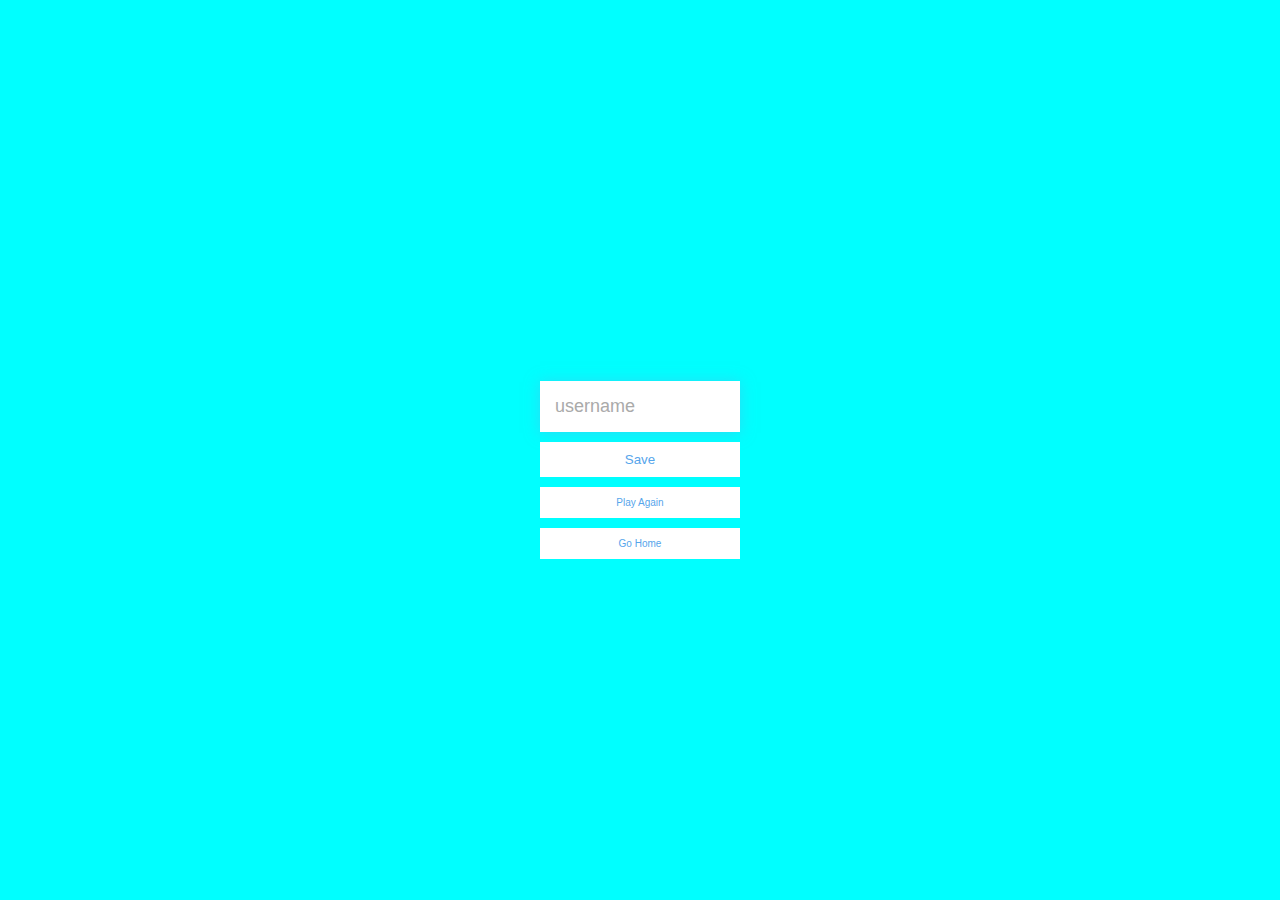
==== end.html @ e5b1b4b9 "Added end.html and end.js page" ====
<!DOCTYPE html>
<html lang="en">
    <head>
        <meta charset="UTF-8">
        <meta name="viewport" content="width=device-width, initial-scale=1.0">
        <meta http-equiv="X-UA-COMPATIBLE" content="ie=edge">
        <title>Congrats!</title>
        <link rel="stylesheet" href="app.css"/>
    </head>
    <body>
        <div class="container">
            <div id="end" class="flex-center flex-column">
                <h1 id="finalScore"></h1>
                <form>
                    <input type="text" name="username" id="username" placeholder="username"/>
                    <button type="submit" class="btn" id="saveScoreBtn" onclick="saveHighScore(event)" disabled>Save</button>
                </form>
                <a class="btn" href="/game.html">Play Again</a>
                <a class="btn" href="/game.html">Go Home</a>
            </div>
        </div>
        <script src="end.js"></script>
    </body>
</html>
</html>
---- app.css ----
/* Specifies the root element in this case the html element */
:root{
    background-color: aqua;
    font-size: 62.5%;
}

/* * means to select all elements in the html page */
*{
    box-sizing: border-box;
    font-family: Arial, Helvetica, sans-serif;
    margin: 0;
    padding: 0;
}

h1{
    /* Rem means relative to root font size */
    font-size: 5.4rem;
    color: #333;
    margin-bottom: 5rem;
}

h1 > span{
    /* Rem means relative to root font size */
    font-size: 2.4rem;
    font-weight: 500;
}

h2{
    font-size: 4.2rem;
    margin-bottom: 4rem;
    font-weight:700;
}

h3{
    font-size:2.8rem;
    font-weight:500;
}

/* We may particularly only select a singular element by doing this in the example below
div[class="container"]{
    width:100vw;
    height:100vh;
    display:flex;
    justify-content: center;
    align-items: center;
    max-width: 80rem;
    margin:auto;
}

div[class="container"] > *{
    width:100%;
}
*/    

/* Containers and flex box styles */
.container{
    width:100vw;
    height:100vh;
    display:flex;
    justify-content: center;
    align-items: center;
    max-width: 80rem;
    margin: 0 auto;  
    padding : 2rem;
}

.container > *{
    width:100%;
}

.flex-column{
    display: flex;
    flex-direction: column;
}
.flex-center{
    justify-content: center;
    align-items: center;
}
.justify-center{
    justify-content: center;
}
.text-center{
    text-align: center;
}
.hidden{
    display: none;
}

/* Buttons */
.btn{
    padding: 1rem;
    width: 20rem;
    text-align: center;
    border:0;
    margin-bottom: 1rem;
    text-decoration: none;
    color:#56a5eb;
    background-color: white;
}

/* :hover means the state of the btn */
.btn:hover{
    cursor: pointer;
    box-shadow: 0 0.4rem 1.4rem 0 rgba(86,185,235,0.5);
    transform: translateY(-0.1rem);
    transition: transform 150ms;
}

/* If btn is disabled how does the hover behave */
.btn[disabled]:hover{
    cursor: not-allowed;
    box-shadow: none;
    transform: none;
}

/* FORMS */
form{
    width: 100%;
    display: flex;
    flex-direction: column;
    align-items: center;
}

input{
    margin-bottom: 1rem;
    width: 20rem;
    padding: 1.5rem;
    font-size: 1.8rem;
    border: None;
    box-shadow: 0 0.1rem 1.4rem 0 rgba(86,185,235,0.5);
}

input::placeholder{
    color:#aaa;
    
}
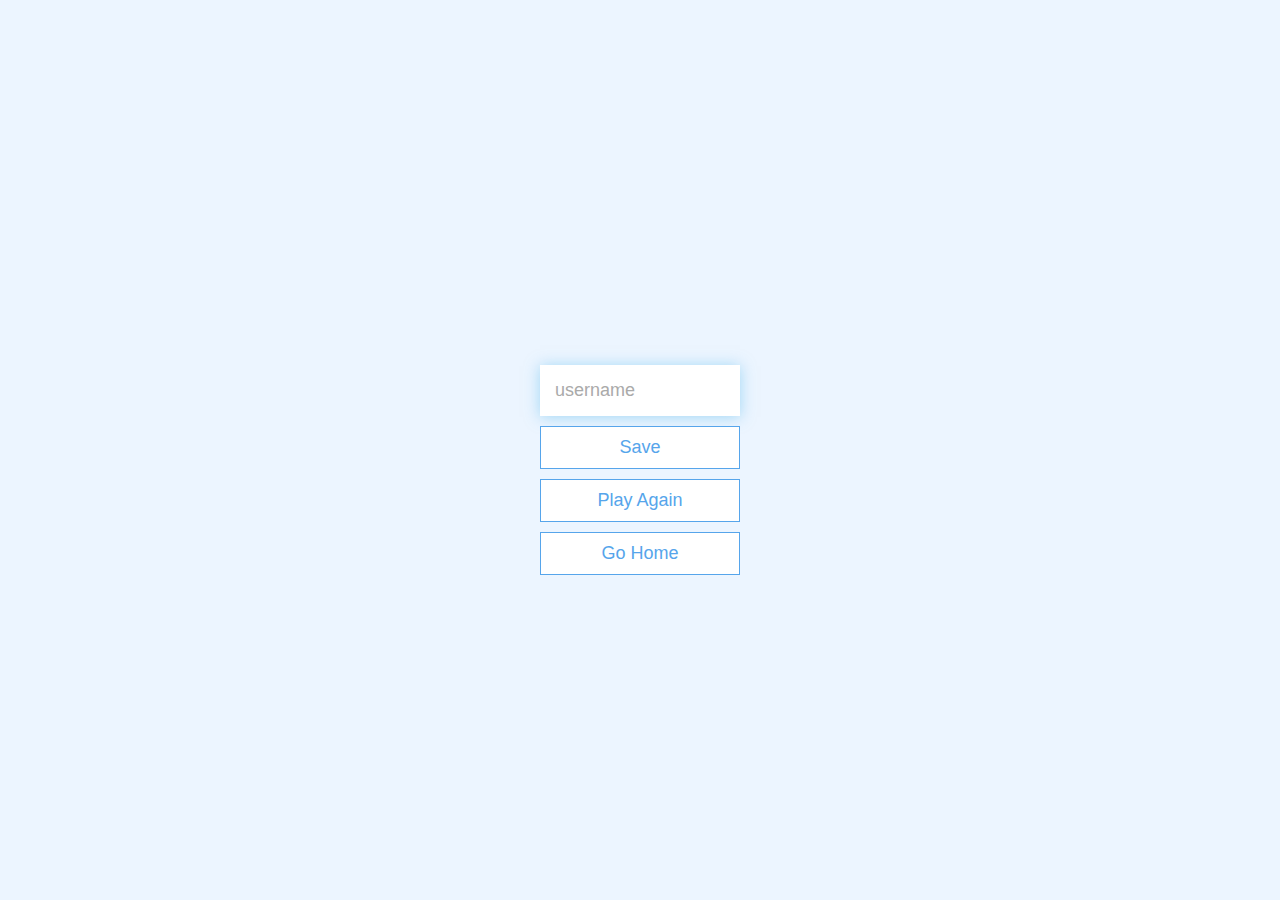
==== commit c3af0549: "Fixed up whole codebase and reference to original master" ====
--- a/end.html
+++ b/end.html
@@ -1,25 +1,37 @@
 <!DOCTYPE html>
 <html lang="en">
-    <head>
-        <meta charset="UTF-8">
-        <meta name="viewport" content="width=device-width, initial-scale=1.0">
-        <meta http-equiv="X-UA-COMPATIBLE" content="ie=edge">
-        <title>Congrats!</title>
-        <link rel="stylesheet" href="app.css"/>
-    </head>
-    <body>
-        <div class="container">
-            <div id="end" class="flex-center flex-column">
-                <h1 id="finalScore"></h1>
-                <form>
-                    <input type="text" name="username" id="username" placeholder="username"/>
-                    <button type="submit" class="btn" id="saveScoreBtn" onclick="saveHighScore(event)" disabled>Save</button>
-                </form>
-                <a class="btn" href="/game.html">Play Again</a>
-                <a class="btn" href="/game.html">Go Home</a>
-            </div>
-        </div>
-        <script src="end.js"></script>
-    </body>
+  <head>
+    <meta charset="UTF-8" />
+    <meta name="viewport" content="width=device-width, initial-scale=1.0" />
+    <meta http-equiv="X-UA-Compatible" content="ie=edge" />
+    <title>Congrats!</title>
+    <link rel="stylesheet" href="app.css" />
+  </head>
+  <body>
+    <div class="container">
+      <div id="end" class="flex-center flex-column">
+        <h1 id="finalScore"></h1>
+        <form>
+          <input
+            type="text"
+            name="username"
+            id="username"
+            placeholder="username"
+          />
+          <button
+            type="submit"
+            class="btn"
+            id="saveScoreBtn"
+            onclick="saveHighScore(event)"
+            disabled
+          >
+            Save
+          </button>
+        </form>
+        <a class="btn" href="/game.html">Play Again</a>
+        <a class="btn" href="/">Go Home</a>
+      </div>
+    </div>
+    <script src="end.js"></script>
+  </body>
 </html>
-</html>--- a/app.css
+++ b/app.css
@@ -1,136 +1,127 @@
-/* Specifies the root element in this case the html element */
-:root{
-    background-color: aqua;
-    font-size: 62.5%;
+:root {
+  background-color: #ecf5ff;
+  font-size: 62.5%;
 }
 
-/* * means to select all elements in the html page */
-*{
-    box-sizing: border-box;
-    font-family: Arial, Helvetica, sans-serif;
-    margin: 0;
-    padding: 0;
+* {
+  box-sizing: border-box;
+  font-family: Arial, Helvetica, sans-serif;
+  margin: 0;
+  padding: 0;
+  color: #333;
 }
 
-h1{
-    /* Rem means relative to root font size */
-    font-size: 5.4rem;
-    color: #333;
-    margin-bottom: 5rem;
+h1,
+h2,
+h3,
+h4 {
+  margin-bottom: 1rem;
 }
 
-h1 > span{
-    /* Rem means relative to root font size */
-    font-size: 2.4rem;
-    font-weight: 500;
+h1 {
+  font-size: 5.4rem;
+  color: #56a5eb;
+  margin-bottom: 5rem;
 }
 
-h2{
-    font-size: 4.2rem;
-    margin-bottom: 4rem;
-    font-weight:700;
+h1 > span {
+  font-size: 2.4rem;
+  font-weight: 500;
 }
 
-h3{
-    font-size:2.8rem;
-    font-weight:500;
+h2 {
+  font-size: 4.2rem;
+  margin-bottom: 4rem;
+  font-weight: 700;
 }
 
-/* We may particularly only select a singular element by doing this in the example below
-div[class="container"]{
-    width:100vw;
-    height:100vh;
-    display:flex;
-    justify-content: center;
-    align-items: center;
-    max-width: 80rem;
-    margin:auto;
+h3 {
+  font-size: 2.8rem;
+  font-weight: 500;
 }
 
-div[class="container"] > *{
-    width:100%;
-}
-*/    
+/* UTILITIES */
 
-/* Containers and flex box styles */
-.container{
-    width:100vw;
-    height:100vh;
-    display:flex;
-    justify-content: center;
-    align-items: center;
-    max-width: 80rem;
-    margin: 0 auto;  
-    padding : 2rem;
+.container {
+  width: 100vw;
+  height: 100vh;
+  display: flex;
+  justify-content: center;
+  align-items: center;
+  max-width: 80rem;
+  margin: 0 auto;
+  padding: 2rem;
 }
 
-.container > *{
-    width:100%;
+.container > * {
+  width: 100%;
 }
 
-.flex-column{
-    display: flex;
-    flex-direction: column;
-}
-.flex-center{
-    justify-content: center;
-    align-items: center;
-}
-.justify-center{
-    justify-content: center;
-}
-.text-center{
-    text-align: center;
-}
-.hidden{
-    display: none;
+.flex-column {
+  display: flex;
+  flex-direction: column;
 }
 
-/* Buttons */
-.btn{
-    padding: 1rem;
-    width: 20rem;
-    text-align: center;
-    border:0;
-    margin-bottom: 1rem;
-    text-decoration: none;
-    color:#56a5eb;
-    background-color: white;
+.flex-center {
+  justify-content: center;
+  align-items: center;
 }
 
-/* :hover means the state of the btn */
-.btn:hover{
-    cursor: pointer;
-    box-shadow: 0 0.4rem 1.4rem 0 rgba(86,185,235,0.5);
-    transform: translateY(-0.1rem);
-    transition: transform 150ms;
+.justify-center {
+  justify-content: center;
 }
 
-/* If btn is disabled how does the hover behave */
-.btn[disabled]:hover{
-    cursor: not-allowed;
-    box-shadow: none;
-    transform: none;
+.text-center {
+  text-align: center;
+}
+
+.hidden {
+  display: none;
+}
+
+/* BUTTONS */
+.btn {
+  font-size: 1.8rem;
+  padding: 1rem 0;
+  width: 20rem;
+  text-align: center;
+  border: 0.1rem solid #56a5eb;
+  margin-bottom: 1rem;
+  text-decoration: none;
+  color: #56a5eb;
+  background-color: white;
+}
+
+.btn:hover {
+  cursor: pointer;
+  box-shadow: 0 0.4rem 1.4rem 0 rgba(86, 185, 235, 0.5);
+  transform: translateY(-0.1rem);
+  transition: transform 150ms;
+}
+
+.btn[disabled]:hover {
+  cursor: not-allowed;
+  box-shadow: none;
+  transform: none;
 }
 
 /* FORMS */
-form{
-    width: 100%;
-    display: flex;
-    flex-direction: column;
-    align-items: center;
+form {
+  width: 100%;
+  display: flex;
+  flex-direction: column;
+  align-items: center;
 }
 
-input{
-    margin-bottom: 1rem;
-    width: 20rem;
-    padding: 1.5rem;
-    font-size: 1.8rem;
-    border: None;
-    box-shadow: 0 0.1rem 1.4rem 0 rgba(86,185,235,0.5);
+input {
+  margin-bottom: 1rem;
+  width: 20rem;
+  padding: 1.5rem;
+  font-size: 1.8rem;
+  border: none;
+  box-shadow: 0 0.1rem 1.4rem 0 rgba(86, 185, 235, 0.5);
 }
 
-input::placeholder{
-    color:#aaa;
-    
-}+input::placeholder {
+  color: #aaa;
+}
